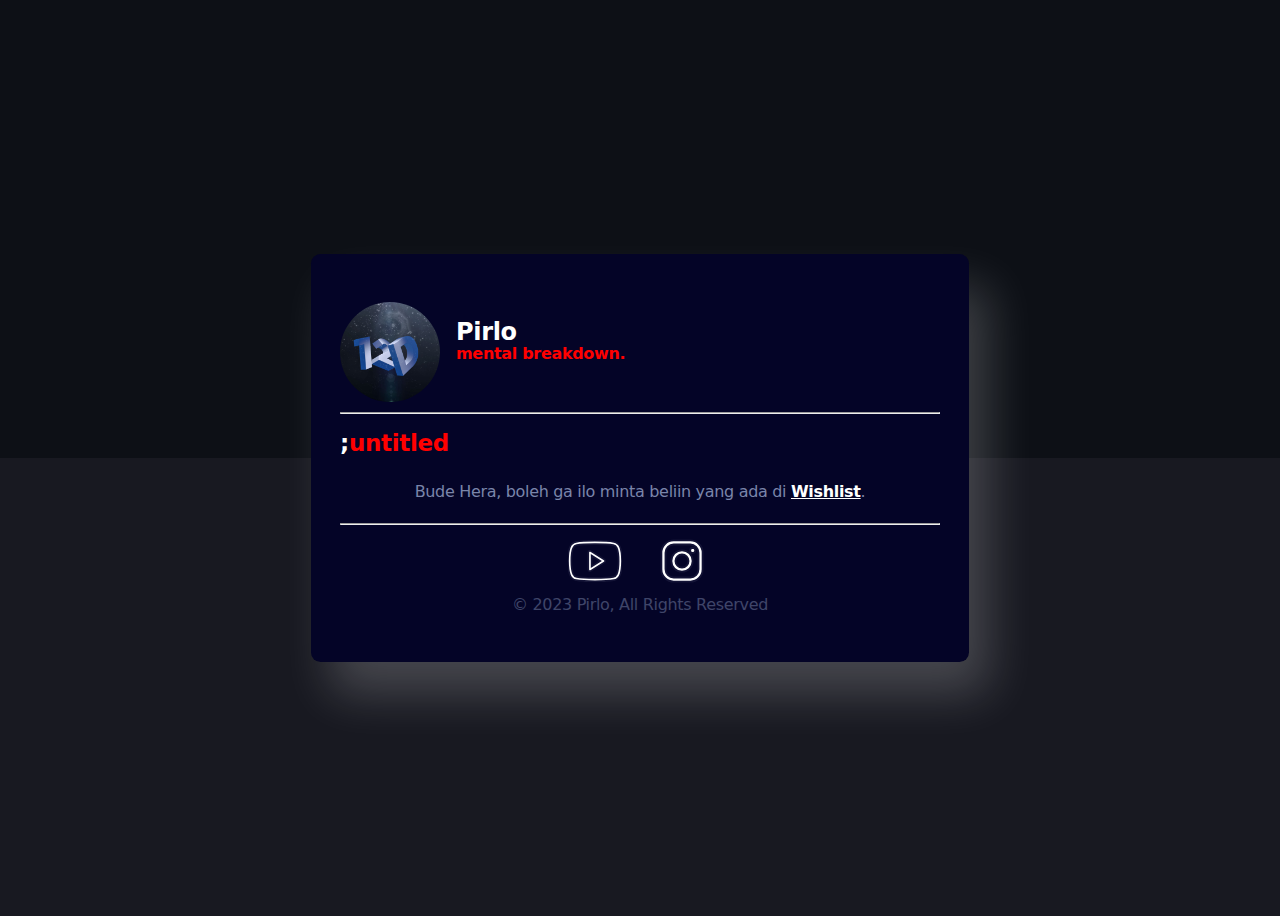
==== index.html @ d91dd43b "Update index.html" ====
<!DOCTYPE html>
<html lang="en">
<head>
    <meta charset="UTF-8">
    <meta http-equiv="X-UA-Compatible" content="IE=edge">
    <meta name="viewport" content="width=device-width, initial-scale=1.0">
    <title>12d</title>
    <link rel="stylesheet" href="style.css">
    <link rel="shortcut icon" href="12d.jpg">
    <script src="index.js" type="text/javascript"></script>
</head>
<body>
    <div class="c-main"> 
        <div class="container">

            <div class="container-1">
                    <div class="container-profile" id="profile-1">
                        <div>
                            <img src="12d.jpg" id="img-1"> 
                        </div>
                            <div class="container-name">
                                <div class="container-12d">
                                    <h2 style="color: white;">Pirlo</h2>
                                </div>
                                <div class="container-student">
                                    <h4 style="color: rgb(255, 0, 0);">mental breakdown.</h4>
                                </div>
                            </div>
                    </div>
            </div>

            <hr>

            <div class="container-p">
                <div class="c-gtw">
                    <p style="color: white;">;</p>
                    <p style="color:red;">untitled</p>

                </div>
                <div class="">
                    <p>Bude Hera, boleh ga ilo minta beliin yang ada di <a href="List.html" style="font-weight: bold; color: rgb(255, 255, 255);">Wishlist</a>.</p>
                </div>
            </div>
            
            <hr>

            <div class="container-media">
                <a href="https://www.youtube.com/@_12d" target="_blank"><svg fill="#ffffff" width="54px" height="60px" viewBox="0 -4 32 32" xmlns="http://www.w3.org/2000/svg" preserveAspectRatio="xMidYMid" stroke="#131336"><g id="SVGRepo_bgCarrier" stroke-width="0"></g><g id="SVGRepo_tracerCarrier" stroke-linecap="round" stroke-linejoin="round"></g><g id="SVGRepo_iconCarrier"> <path d="M30.722,20.579 C30.137,21.894 28.628,23.085 27.211,23.348 C27.066,23.375 23.603,24.000 16.010,24.000 L15.990,24.000 C8.398,24.000 4.932,23.375 4.788,23.349 C3.371,23.085 1.861,21.894 1.275,20.578 C1.223,20.461 0.001,17.647 0.001,12.000 C0.001,6.353 1.223,3.538 1.275,3.421 C1.861,2.105 3.371,0.915 4.788,0.652 C4.932,0.625 8.398,-0.000 15.990,-0.000 C23.603,-0.000 27.066,0.625 27.210,0.651 C28.628,0.915 30.137,2.105 30.723,3.420 C30.775,3.538 32.000,6.353 32.000,12.000 C32.000,17.647 30.775,20.461 30.722,20.579 ZM28.893,4.230 C28.581,3.529 27.603,2.759 26.845,2.618 C26.813,2.612 23.386,2.000 16.010,2.000 C8.615,2.000 5.185,2.612 5.152,2.618 C4.394,2.759 3.417,3.529 3.104,4.234 C3.094,4.255 2.002,6.829 2.002,12.000 C2.002,17.170 3.094,19.744 3.106,19.770 C3.417,20.471 4.394,21.241 5.153,21.382 C5.185,21.388 8.615,22.000 15.990,22.000 L16.010,22.000 C23.386,22.000 26.813,21.388 26.846,21.382 C27.604,21.241 28.581,20.471 28.894,19.766 C28.904,19.744 29.998,17.170 29.998,12.000 C29.998,6.830 28.904,4.255 28.893,4.230 ZM13.541,17.846 C13.379,17.949 13.193,18.000 13.008,18.000 C12.842,18.000 12.676,17.959 12.525,17.875 C12.206,17.699 12.008,17.364 12.008,17.000 L12.008,7.000 C12.008,6.637 12.204,6.303 12.521,6.127 C12.838,5.950 13.227,5.958 13.534,6.149 L21.553,11.105 C21.846,11.286 22.026,11.606 22.027,11.951 C22.028,12.296 21.852,12.618 21.560,12.801 L13.541,17.846 ZM14.009,8.794 L14.009,15.189 L19.137,11.963 L14.009,8.794 Z"></path> </g></svg>
                </a>
                <a href="https://www.instagram.com/_012d/" target="_blank"><svg fill="#ffffff" width="60px" height="60px" viewBox="0 0 32 32" xmlns="http://www.w3.org/2000/svg" stroke="#131336"><g id="SVGRepo_bgCarrier" stroke-width="0"></g><g id="SVGRepo_tracerCarrier" stroke-linecap="round" stroke-linejoin="round"></g><g id="SVGRepo_iconCarrier"><path d="M20.445 5h-8.891A6.559 6.559 0 0 0 5 11.554v8.891A6.559 6.559 0 0 0 11.554 27h8.891a6.56 6.56 0 0 0 6.554-6.555v-8.891A6.557 6.557 0 0 0 20.445 5zm4.342 15.445a4.343 4.343 0 0 1-4.342 4.342h-8.891a4.341 4.341 0 0 1-4.341-4.342v-8.891a4.34 4.34 0 0 1 4.341-4.341h8.891a4.342 4.342 0 0 1 4.341 4.341l.001 8.891z"></path><path d="M16 10.312c-3.138 0-5.688 2.551-5.688 5.688s2.551 5.688 5.688 5.688 5.688-2.551 5.688-5.688-2.55-5.688-5.688-5.688zm0 9.163a3.475 3.475 0 1 1-.001-6.95 3.475 3.475 0 0 1 .001 6.95zM21.7 8.991a1.363 1.363 0 1 1-1.364 1.364c0-.752.51-1.364 1.364-1.364z"></path></g></svg>
                </a>
            </div>

            <div class="footer">© 2023 Pirlo, All Rights Reserved</div>
        </div>

        <footer>
           
        </footer>
    </div>

    

</body>
</html>
---- style.css ----
*::after, *::before {
    margin: 0;
    padding: 0;
    box-sizing: border-box;
  }
  
  html {
    font-family: system-ui, -apple-system, BlinkMacSystemFont, 'Segoe UI', Roboto, Oxygen, Ubuntu, Cantarell, 'Open Sans', 'Helvetica Neue', sans-serif;
    letter-spacing: -0.02rem;
    width: auto;
    height: auto;
    min-height: 100vh;
  }
  
  
  
  #img-1 {
    width: 6.25em;
    height: 6.25em;
    border-radius: 50%;
  }
  
  body {
    display: flex;
    align-items: center;
    justify-content: center;
    background: linear-gradient(#0d1016 50%, #181921 50%);
    letter-spacing: -0.02rem;
    overflow: hidden;
    height: 100vh;
  
  }
  
  .container {
    display: flex;
    flex-direction: column;
    justify-content: center;
    width: 80vw;
    max-width: 37.5em;
    margin: auto;
    padding: 3em 1.8em;
    border-radius: 0.6em;
    box-shadow: 1.2em 2em 3em rgba(255, 255, 255, 0.2);
    background-color: #040427;
    color: #7a85aa;
  
  }
  
  
  .c-main {
    margin: auto;
  }
  
  
  .container-p {
    text-align: center;
  }
  
  .c-gtw {
    text-align: left;
    font-weight: bold;
    font-size: 23px;
    line-height: 0.0025em;
    display: flex;
  
  }
  
  .c-pirlo {
    text-align: left;
    font-weight: bold;
    font-size: 20px;
    line-height: 0.0025em;
  }
  
  .c-p-pirlo {
    font-size: 19px;
  }
  
  .container-media {
    display: flex;
    justify-content: center;
    align-items: center;
    gap: 5%;
  }
  
  .container-profile {
    display: flex;
    align-items: center;
  
  }
  
  .container-aaaa {
  
  }
  
  .container-name {
    line-height: 0.015;
    margin-inline-start: 1rem;
  
  }
  
  .container-12d {
    display: flex;
    flex-direction: column;
  }
  
  h2 {
    margin: 0;
    font-weight: bold;
    font-size: 1.5em;
  
  }
  
  hr {
    margin: 1% 0;
  }
  
  button {
    background: none;
    box-shadow: var(.container);
    font-weight: bold;
    color: white;
    border-radius: 0.5em;
    padding: 0.1em;
  }
  
  button:hover {
    background-color: white;
    color: black;
  }
  
  .footer {
    left: 0;
    bottom: 0;
    width: 100%;
    text-align: center;
    opacity: 50%;
  }
  
  
  ::-webkit-scrollbar {
    display: none;
  }
  
  html {

  }
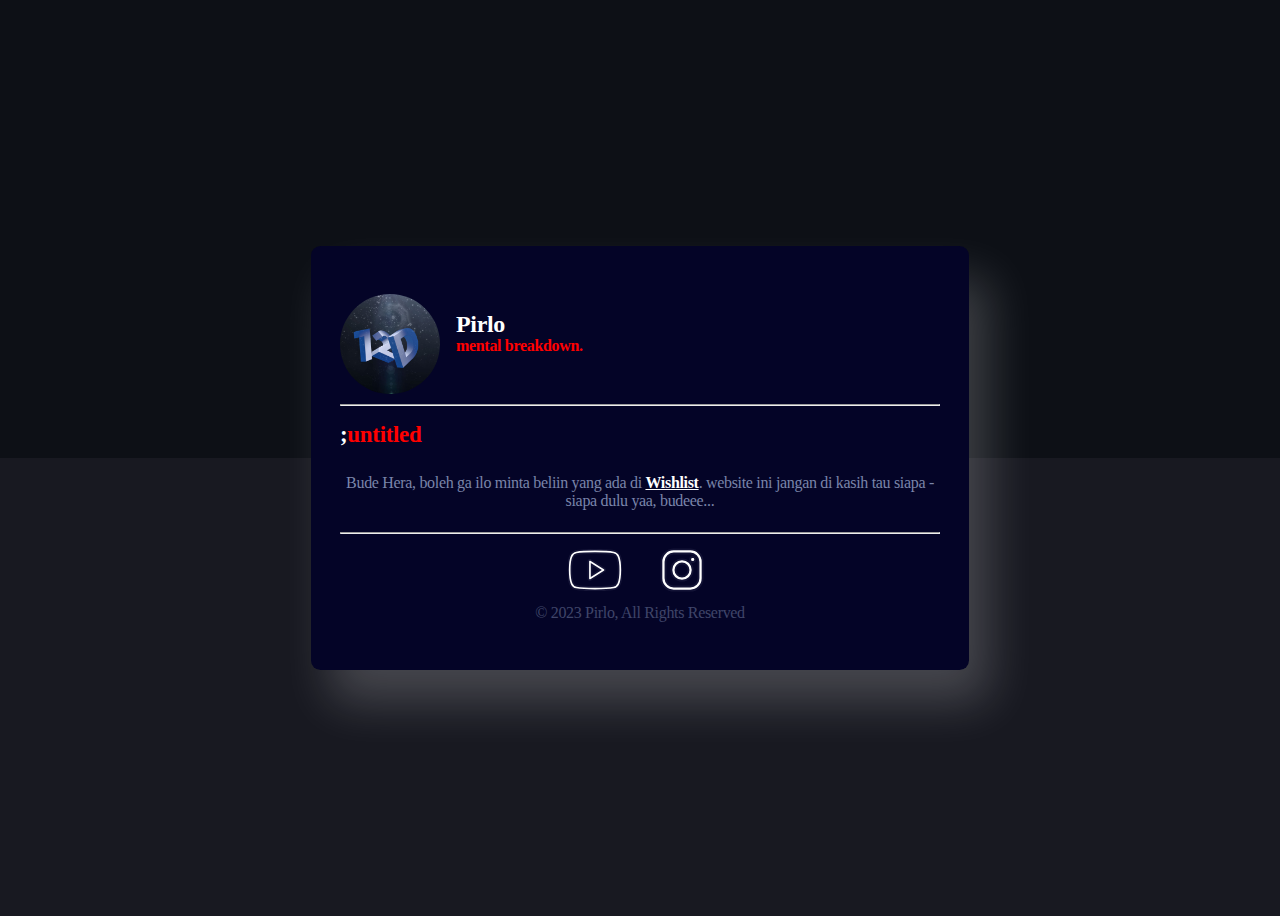
==== commit 4f155b8d: "Update index.html" ====
--- a/index.html
+++ b/index.html
@@ -38,7 +38,7 @@
 
                 </div>
                 <div class="">
-                    <p>Bude Hera, boleh ga ilo minta beliin yang ada di <a href="List.html" style="font-weight: bold; color: rgb(255, 255, 255);">Wishlist</a>.</p>
+                    <p>Bude Hera, boleh ga ilo minta beliin yang ada di <a href="List.html" style="font-weight: bold; color: rgb(255, 255, 255);">Wishlist</a>. website ini jangan di kasih tau siapa - siapa dulu yaa, budeee...</p>
                 </div>
             </div>
             
--- a/style.css
+++ b/style.css
@@ -5,7 +5,7 @@
   }
   
   html {
-    font-family: system-ui, -apple-system, BlinkMacSystemFont, 'Segoe UI', Roboto, Oxygen, Ubuntu, Cantarell, 'Open Sans', 'Helvetica Neue', sans-serif;
+    font-family: 'Segoe UI', Ubuntu, 'Open Sans';
     letter-spacing: -0.02rem;
     width: auto;
     height: auto;
@@ -145,4 +145,4 @@
   html {
 
   }
-  +  
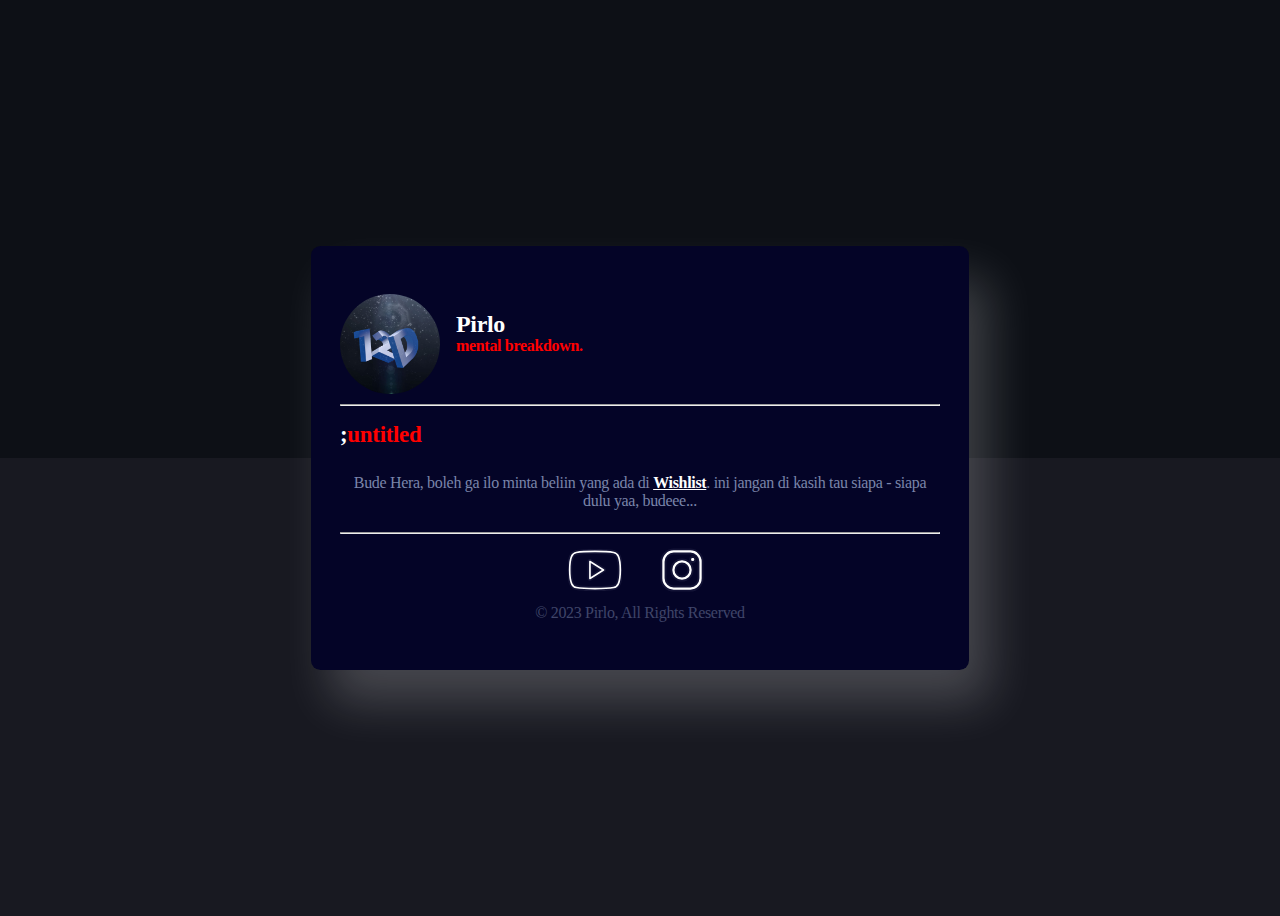
==== commit 7863c1ec: "Update index.html" ====
--- a/index.html
+++ b/index.html
@@ -4,7 +4,7 @@
     <meta charset="UTF-8">
     <meta http-equiv="X-UA-Compatible" content="IE=edge">
     <meta name="viewport" content="width=device-width, initial-scale=1.0">
-    <title>12d</title>
+    <title>Pirlo</title>
     <link rel="stylesheet" href="style.css">
     <link rel="shortcut icon" href="12d.jpg">
     <script src="index.js" type="text/javascript"></script>
@@ -38,7 +38,7 @@
 
                 </div>
                 <div class="">
-                    <p>Bude Hera, boleh ga ilo minta beliin yang ada di <a href="List.html" style="font-weight: bold; color: rgb(255, 255, 255);">Wishlist</a>. website ini jangan di kasih tau siapa - siapa dulu yaa, budeee...</p>
+                    <p>Bude Hera, boleh ga ilo minta beliin yang ada di <a href="List.html" style="font-weight: bold; color: rgb(255, 255, 255);">Wishlist</a>. ini jangan di kasih tau siapa - siapa dulu yaa, budeee...</p>
                 </div>
             </div>
             
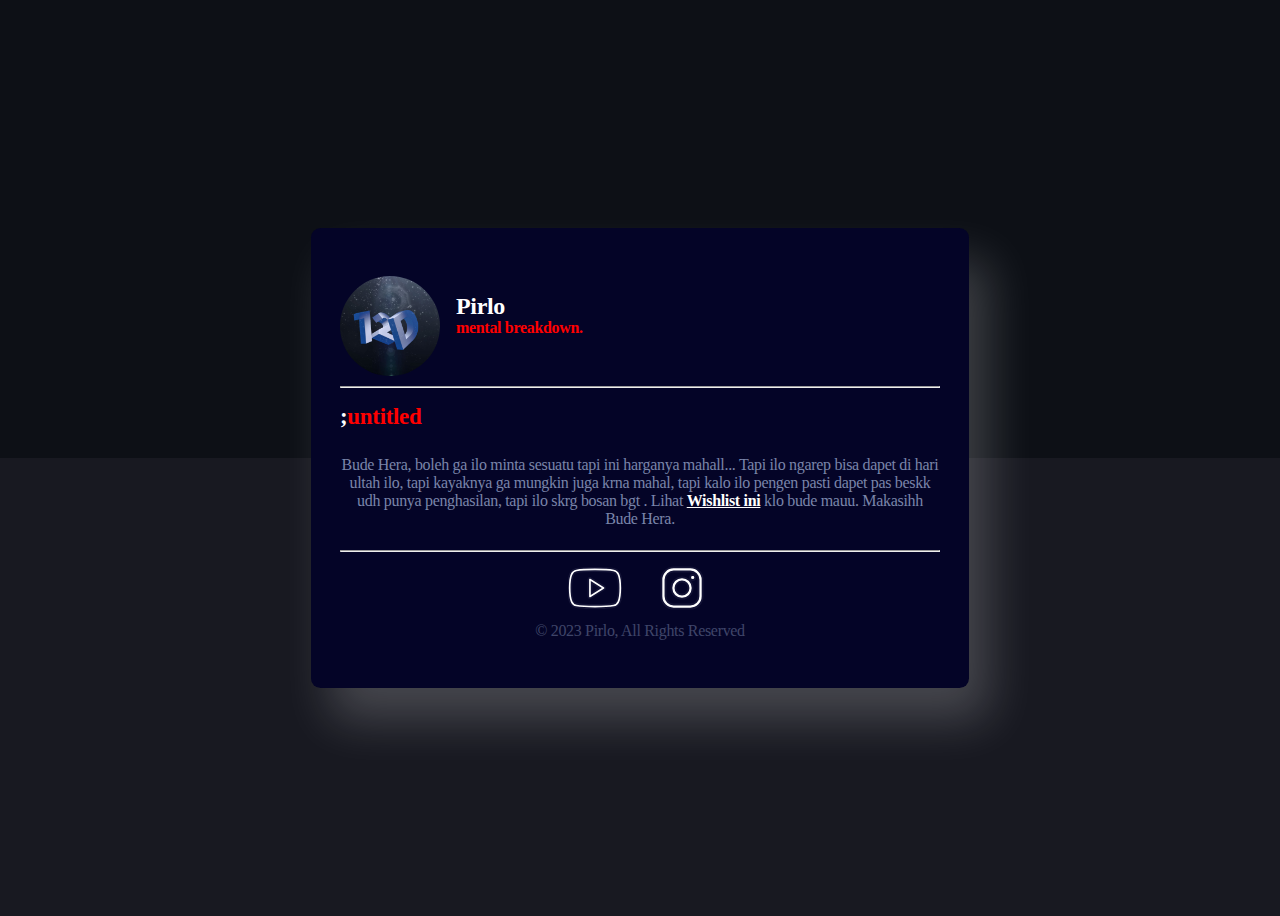
==== commit 8bfa51a9: "Update index.html" ====
--- a/index.html
+++ b/index.html
@@ -38,7 +38,7 @@
 
                 </div>
                 <div class="">
-                    <p>Bude Hera, boleh ga ilo minta beliin yang ada di <a href="List.html" style="font-weight: bold; color: rgb(255, 255, 255);">Wishlist</a>. ini jangan di kasih tau siapa - siapa dulu yaa, budeee...</p>
+                    <p>Bude Hera, boleh ga ilo minta sesuatu tapi ini harganya mahall... Tapi ilo ngarep bisa dapet di hari ultah ilo, tapi kayaknya ga mungkin juga krna mahal, tapi kalo ilo pengen pasti dapet  pas beskk udh punya penghasilan, tapi ilo skrg bosan bgt . Lihat <a href="List.html" style="font-weight: bold; color: rgb(255, 255, 255);">Wishlist ini</a> klo bude mauu. Makasihh Bude Hera.</p>
                 </div>
             </div>
             
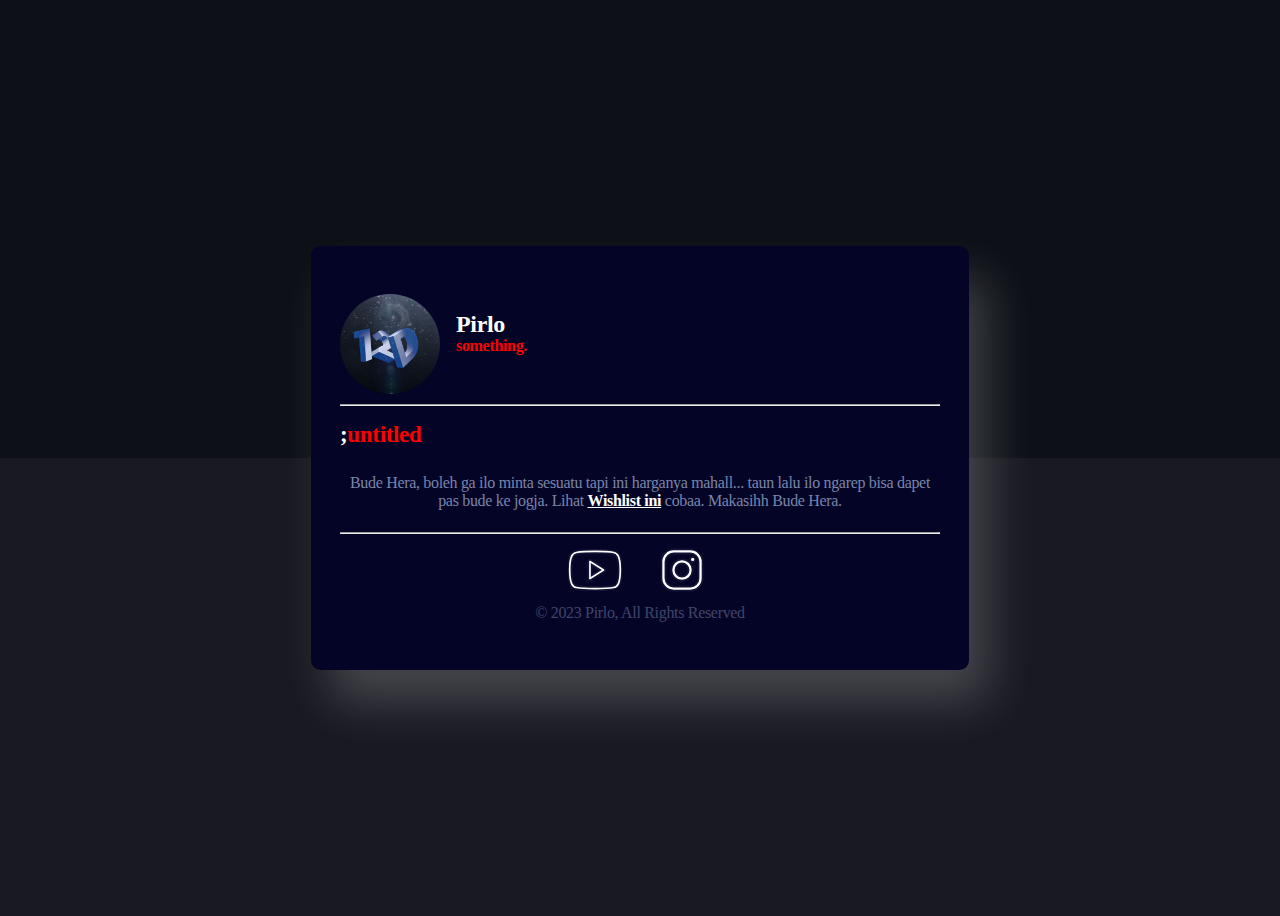
==== commit 903b8479: "Update index.html" ====
--- a/index.html
+++ b/index.html
@@ -23,7 +23,7 @@
                                     <h2 style="color: white;">Pirlo</h2>
                                 </div>
                                 <div class="container-student">
-                                    <h4 style="color: rgb(255, 0, 0);">mental breakdown.</h4>
+                                    <h4 style="color: rgb(255, 0, 0);">something.</h4>
                                 </div>
                             </div>
                     </div>
@@ -38,7 +38,7 @@
 
                 </div>
                 <div class="">
-                    <p>Bude Hera, boleh ga ilo minta sesuatu tapi ini harganya mahall... Tapi ilo ngarep bisa dapet di hari ultah ilo, tapi kayaknya ga mungkin juga krna mahal, tapi kalo ilo pengen pasti dapet  pas beskk udh punya penghasilan, tapi ilo skrg bosan bgt . Lihat <a href="List.html" style="font-weight: bold; color: rgb(255, 255, 255);">Wishlist ini</a> klo bude mauu. Makasihh Bude Hera.</p>
+                    <p>Bude Hera, boleh ga ilo minta sesuatu tapi ini harganya mahall... taun lalu ilo ngarep bisa dapet pas bude ke jogja. Lihat <a href="List.html" style="font-weight: bold; color: rgb(255, 255, 255);">Wishlist ini</a> cobaa. Makasihh Bude Hera.</p>
                 </div>
             </div>
             
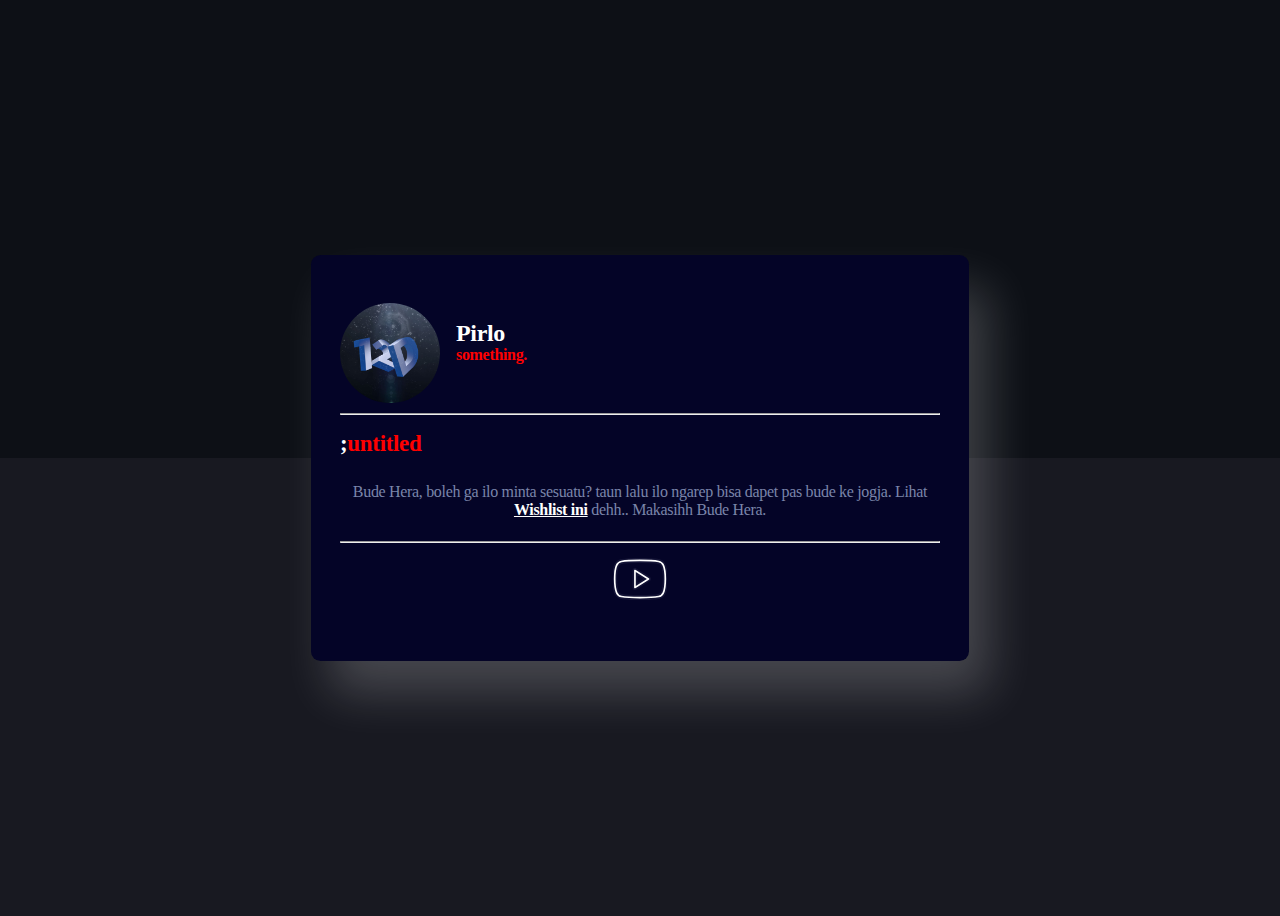
==== commit 2290e6f1: "Update index.html" ====
--- a/index.html
+++ b/index.html
@@ -38,7 +38,7 @@
 
                 </div>
                 <div class="">
-                    <p>Bude Hera, boleh ga ilo minta sesuatu tapi ini harganya mahall... taun lalu ilo ngarep bisa dapet pas bude ke jogja. Lihat <a href="List.html" style="font-weight: bold; color: rgb(255, 255, 255);">Wishlist ini</a> cobaa. Makasihh Bude Hera.</p>
+                    <p>Bude Hera, boleh ga ilo minta sesuatu? taun lalu ilo ngarep bisa dapet pas bude ke jogja. Lihat <a href="List.html" style="font-weight: bold; color: rgb(255, 255, 255);">Wishlist ini</a> dehh.. Makasihh Bude Hera.</p>
                 </div>
             </div>
             
@@ -46,20 +46,4 @@
 
             <div class="container-media">
                 <a href="https://www.youtube.com/@_12d" target="_blank"><svg fill="#ffffff" width="54px" height="60px" viewBox="0 -4 32 32" xmlns="http://www.w3.org/2000/svg" preserveAspectRatio="xMidYMid" stroke="#131336"><g id="SVGRepo_bgCarrier" stroke-width="0"></g><g id="SVGRepo_tracerCarrier" stroke-linecap="round" stroke-linejoin="round"></g><g id="SVGRepo_iconCarrier"> <path d="M30.722,20.579 C30.137,21.894 28.628,23.085 27.211,23.348 C27.066,23.375 23.603,24.000 16.010,24.000 L15.990,24.000 C8.398,24.000 4.932,23.375 4.788,23.349 C3.371,23.085 1.861,21.894 1.275,20.578 C1.223,20.461 0.001,17.647 0.001,12.000 C0.001,6.353 1.223,3.538 1.275,3.421 C1.861,2.105 3.371,0.915 4.788,0.652 C4.932,0.625 8.398,-0.000 15.990,-0.000 C23.603,-0.000 27.066,0.625 27.210,0.651 C28.628,0.915 30.137,2.105 30.723,3.420 C30.775,3.538 32.000,6.353 32.000,12.000 C32.000,17.647 30.775,20.461 30.722,20.579 ZM28.893,4.230 C28.581,3.529 27.603,2.759 26.845,2.618 C26.813,2.612 23.386,2.000 16.010,2.000 C8.615,2.000 5.185,2.612 5.152,2.618 C4.394,2.759 3.417,3.529 3.104,4.234 C3.094,4.255 2.002,6.829 2.002,12.000 C2.002,17.170 3.094,19.744 3.106,19.770 C3.417,20.471 4.394,21.241 5.153,21.382 C5.185,21.388 8.615,22.000 15.990,22.000 L16.010,22.000 C23.386,22.000 26.813,21.388 26.846,21.382 C27.604,21.241 28.581,20.471 28.894,19.766 C28.904,19.744 29.998,17.170 29.998,12.000 C29.998,6.830 28.904,4.255 28.893,4.230 ZM13.541,17.846 C13.379,17.949 13.193,18.000 13.008,18.000 C12.842,18.000 12.676,17.959 12.525,17.875 C12.206,17.699 12.008,17.364 12.008,17.000 L12.008,7.000 C12.008,6.637 12.204,6.303 12.521,6.127 C12.838,5.950 13.227,5.958 13.534,6.149 L21.553,11.105 C21.846,11.286 22.026,11.606 22.027,11.951 C22.028,12.296 21.852,12.618 21.560,12.801 L13.541,17.846 ZM14.009,8.794 L14.009,15.189 L19.137,11.963 L14.009,8.794 Z"></path> </g></svg>
-                </a>
-                <a href="https://www.instagram.com/_012d/" target="_blank"><svg fill="#ffffff" width="60px" height="60px" viewBox="0 0 32 32" xmlns="http://www.w3.org/2000/svg" stroke="#131336"><g id="SVGRepo_bgCarrier" stroke-width="0"></g><g id="SVGRepo_tracerCarrier" stroke-linecap="round" stroke-linejoin="round"></g><g id="SVGRepo_iconCarrier"><path d="M20.445 5h-8.891A6.559 6.559 0 0 0 5 11.554v8.891A6.559 6.559 0 0 0 11.554 27h8.891a6.56 6.56 0 0 0 6.554-6.555v-8.891A6.557 6.557 0 0 0 20.445 5zm4.342 15.445a4.343 4.343 0 0 1-4.342 4.342h-8.891a4.341 4.341 0 0 1-4.341-4.342v-8.891a4.34 4.34 0 0 1 4.341-4.341h8.891a4.342 4.342 0 0 1 4.341 4.341l.001 8.891z"></path><path d="M16 10.312c-3.138 0-5.688 2.551-5.688 5.688s2.551 5.688 5.688 5.688 5.688-2.551 5.688-5.688-2.55-5.688-5.688-5.688zm0 9.163a3.475 3.475 0 1 1-.001-6.95 3.475 3.475 0 0 1 .001 6.95zM21.7 8.991a1.363 1.363 0 1 1-1.364 1.364c0-.752.51-1.364 1.364-1.364z"></path></g></svg>
-                </a>
-            </div>
-
-            <div class="footer">© 2023 Pirlo, All Rights Reserved</div>
-        </div>
-
-        <footer>
-           
-        </footer>
-    </div>
-
-    
-
-</body>
-</html>
+                
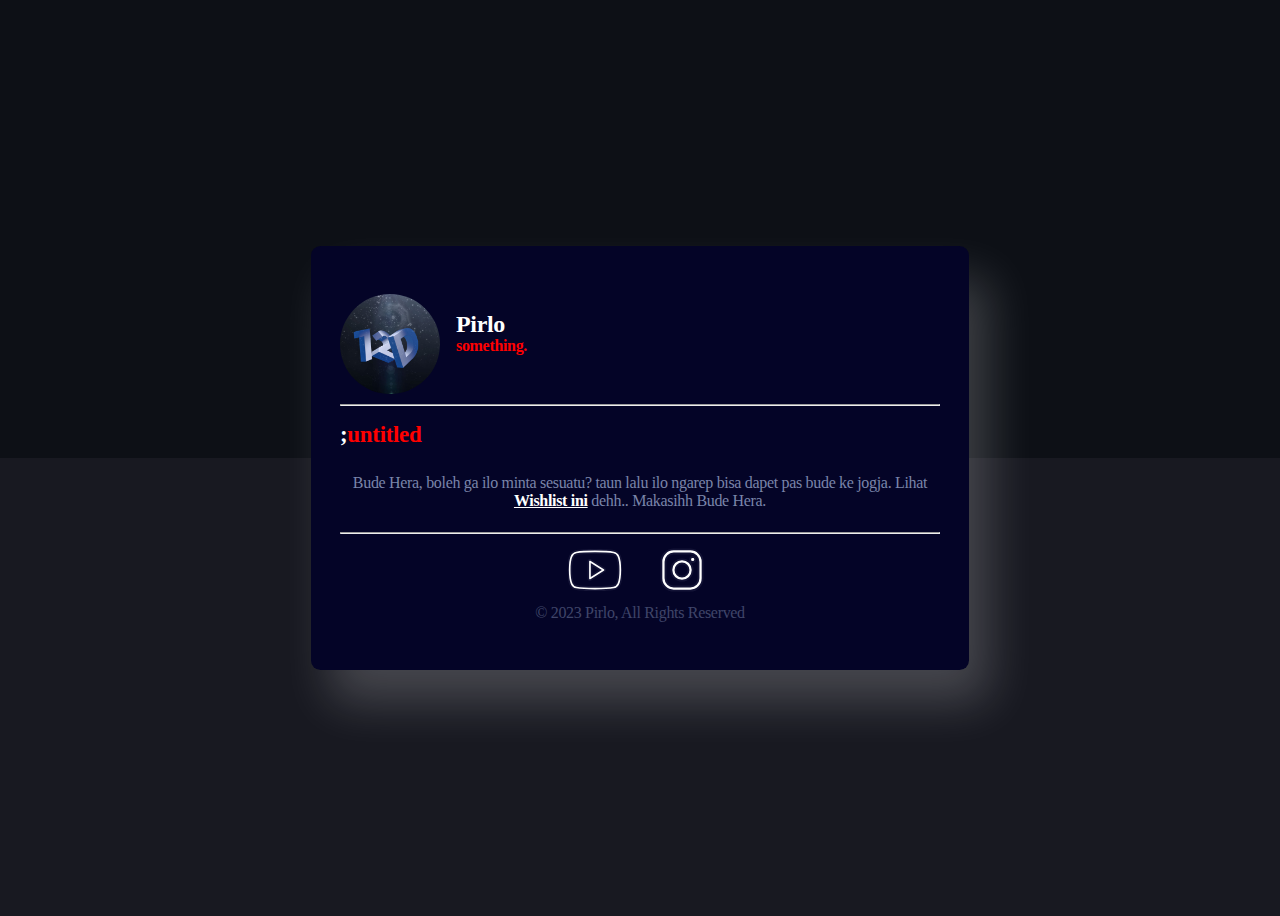
==== commit 97f4a4df: "Update index.html" ====
--- a/index.html
+++ b/index.html
@@ -46,4 +46,20 @@
 
             <div class="container-media">
                 <a href="https://www.youtube.com/@_12d" target="_blank"><svg fill="#ffffff" width="54px" height="60px" viewBox="0 -4 32 32" xmlns="http://www.w3.org/2000/svg" preserveAspectRatio="xMidYMid" stroke="#131336"><g id="SVGRepo_bgCarrier" stroke-width="0"></g><g id="SVGRepo_tracerCarrier" stroke-linecap="round" stroke-linejoin="round"></g><g id="SVGRepo_iconCarrier"> <path d="M30.722,20.579 C30.137,21.894 28.628,23.085 27.211,23.348 C27.066,23.375 23.603,24.000 16.010,24.000 L15.990,24.000 C8.398,24.000 4.932,23.375 4.788,23.349 C3.371,23.085 1.861,21.894 1.275,20.578 C1.223,20.461 0.001,17.647 0.001,12.000 C0.001,6.353 1.223,3.538 1.275,3.421 C1.861,2.105 3.371,0.915 4.788,0.652 C4.932,0.625 8.398,-0.000 15.990,-0.000 C23.603,-0.000 27.066,0.625 27.210,0.651 C28.628,0.915 30.137,2.105 30.723,3.420 C30.775,3.538 32.000,6.353 32.000,12.000 C32.000,17.647 30.775,20.461 30.722,20.579 ZM28.893,4.230 C28.581,3.529 27.603,2.759 26.845,2.618 C26.813,2.612 23.386,2.000 16.010,2.000 C8.615,2.000 5.185,2.612 5.152,2.618 C4.394,2.759 3.417,3.529 3.104,4.234 C3.094,4.255 2.002,6.829 2.002,12.000 C2.002,17.170 3.094,19.744 3.106,19.770 C3.417,20.471 4.394,21.241 5.153,21.382 C5.185,21.388 8.615,22.000 15.990,22.000 L16.010,22.000 C23.386,22.000 26.813,21.388 26.846,21.382 C27.604,21.241 28.581,20.471 28.894,19.766 C28.904,19.744 29.998,17.170 29.998,12.000 C29.998,6.830 28.904,4.255 28.893,4.230 ZM13.541,17.846 C13.379,17.949 13.193,18.000 13.008,18.000 C12.842,18.000 12.676,17.959 12.525,17.875 C12.206,17.699 12.008,17.364 12.008,17.000 L12.008,7.000 C12.008,6.637 12.204,6.303 12.521,6.127 C12.838,5.950 13.227,5.958 13.534,6.149 L21.553,11.105 C21.846,11.286 22.026,11.606 22.027,11.951 C22.028,12.296 21.852,12.618 21.560,12.801 L13.541,17.846 ZM14.009,8.794 L14.009,15.189 L19.137,11.963 L14.009,8.794 Z"></path> </g></svg>
-                
+                </a>
+                <a href="https://www.instagram.com/_012d/" target="_blank"><svg fill="#ffffff" width="60px" height="60px" viewBox="0 0 32 32" xmlns="http://www.w3.org/2000/svg" stroke="#131336"><g id="SVGRepo_bgCarrier" stroke-width="0"></g><g id="SVGRepo_tracerCarrier" stroke-linecap="round" stroke-linejoin="round"></g><g id="SVGRepo_iconCarrier"><path d="M20.445 5h-8.891A6.559 6.559 0 0 0 5 11.554v8.891A6.559 6.559 0 0 0 11.554 27h8.891a6.56 6.56 0 0 0 6.554-6.555v-8.891A6.557 6.557 0 0 0 20.445 5zm4.342 15.445a4.343 4.343 0 0 1-4.342 4.342h-8.891a4.341 4.341 0 0 1-4.341-4.342v-8.891a4.34 4.34 0 0 1 4.341-4.341h8.891a4.342 4.342 0 0 1 4.341 4.341l.001 8.891z"></path><path d="M16 10.312c-3.138 0-5.688 2.551-5.688 5.688s2.551 5.688 5.688 5.688 5.688-2.551 5.688-5.688-2.55-5.688-5.688-5.688zm0 9.163a3.475 3.475 0 1 1-.001-6.95 3.475 3.475 0 0 1 .001 6.95zM21.7 8.991a1.363 1.363 0 1 1-1.364 1.364c0-.752.51-1.364 1.364-1.364z"></path></g></svg>
+                </a>
+            </div>
+
+            <div class="footer">© 2023 Pirlo, All Rights Reserved</div>
+        </div>
+
+        <footer>
+           
+        </footer>
+    </div>
+
+    
+
+</body>
+</html>
